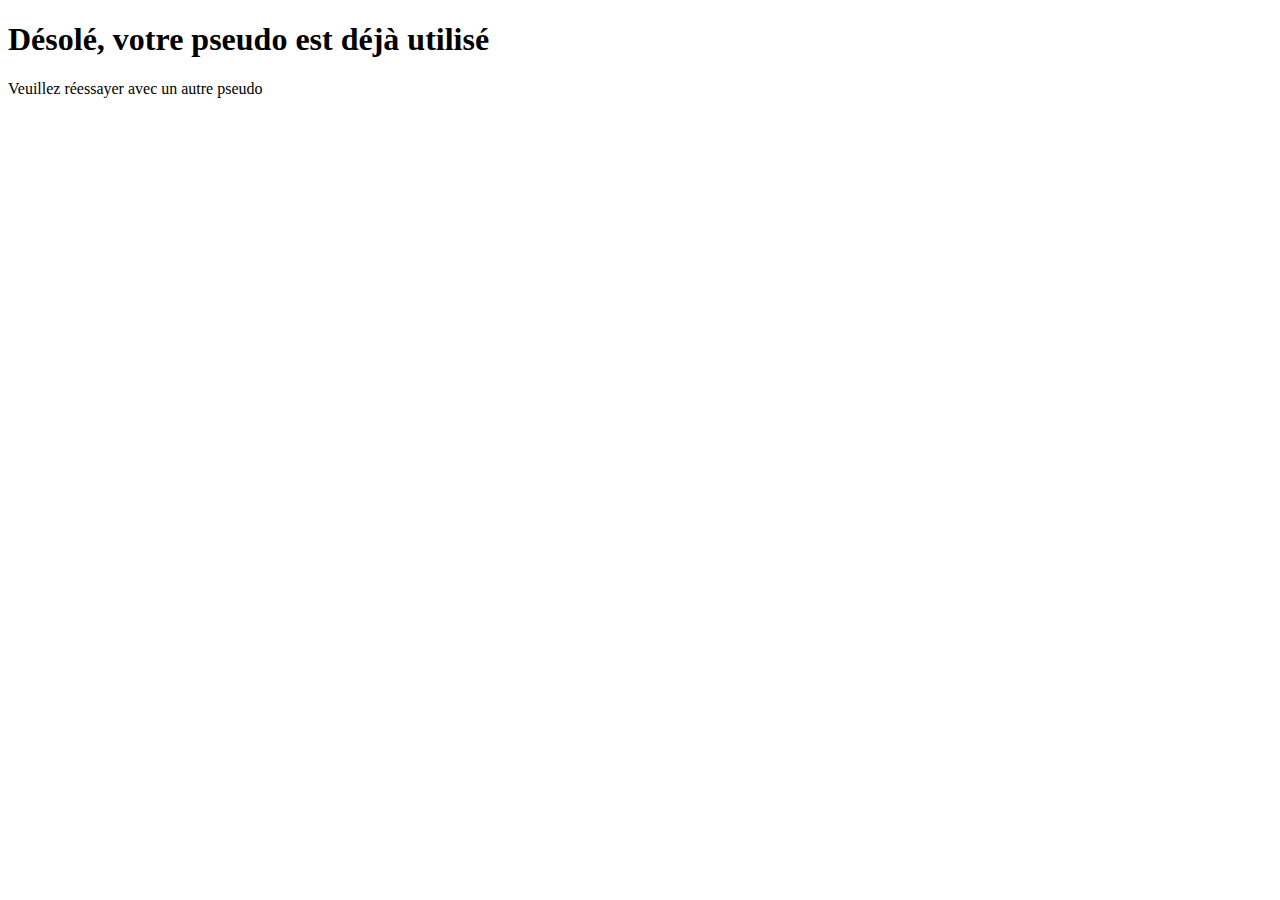
==== sources/templates/already-used.html @ bdfd5a45 "Bump new files" ====
<!DOCTYPE html>
<html lang="en">
<head>
    <meta charset="UTF-8">
    <meta http-equiv="X-UA-Compatible" content="IE=edge">
    <meta name="viewport" content="width=device-width, initial-scale=1.0">
    <title>Pseudo déjà utilisé - Inscription</title>
    <link rel="stylesheet" href="/static/css/app.css">
</head>
<body>
    <div class="container">
        <h1>Désolé, votre pseudo est déjà utilisé</h1>
        <p>Veuillez réessayer avec un autre pseudo</p>
        <a href="/" class="button"></a>
    </div>
</body>
</html>
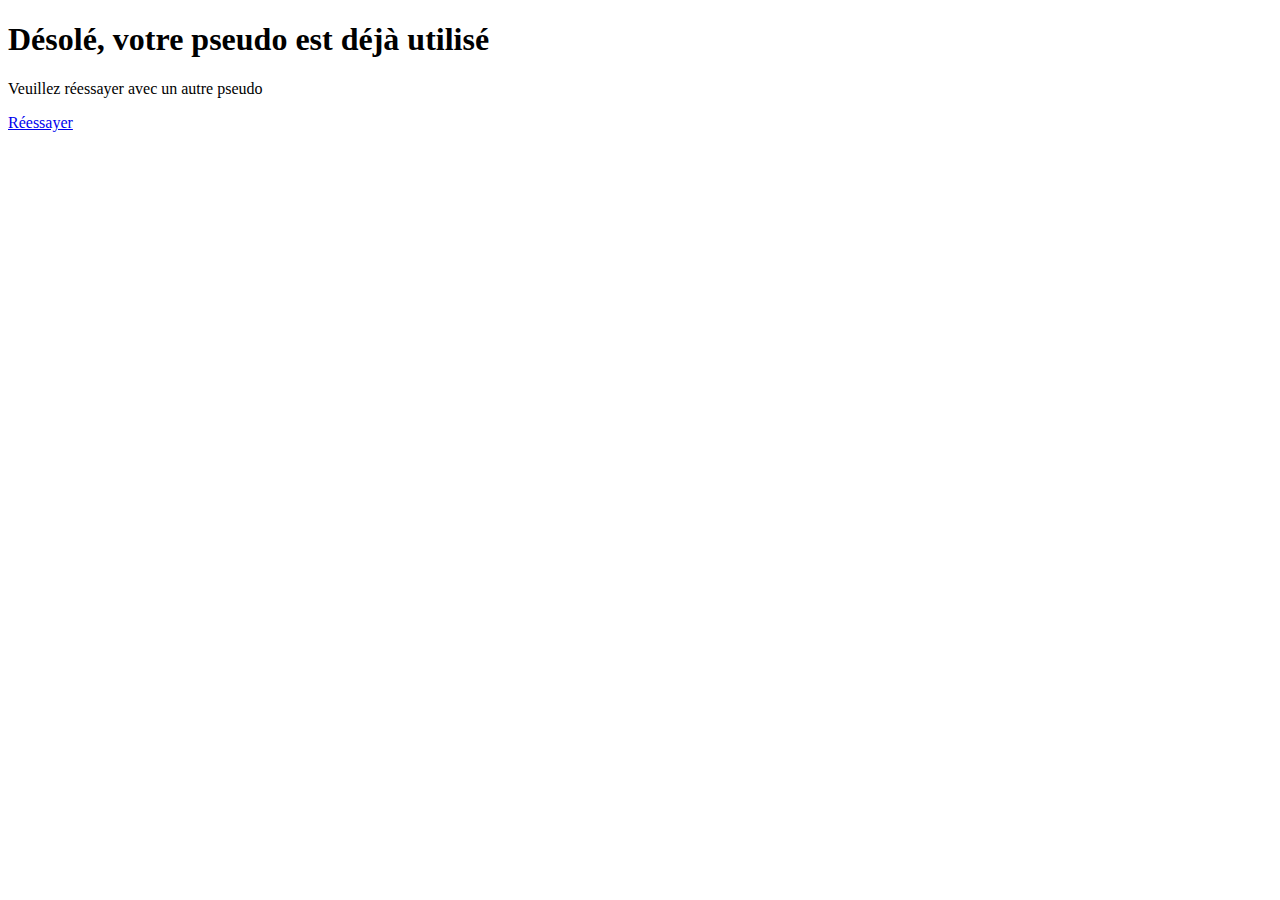
==== commit 58926e71: "Change config" ====
--- a/sources/templates/already-used.html
+++ b/sources/templates/already-used.html
@@ -11,7 +11,7 @@
     <div class="container">
         <h1>Désolé, votre pseudo est déjà utilisé</h1>
         <p>Veuillez réessayer avec un autre pseudo</p>
-        <a href="/" class="button"></a>
+        <a href="/" class="button">Réessayer</a>
     </div>
 </body>
 </html>